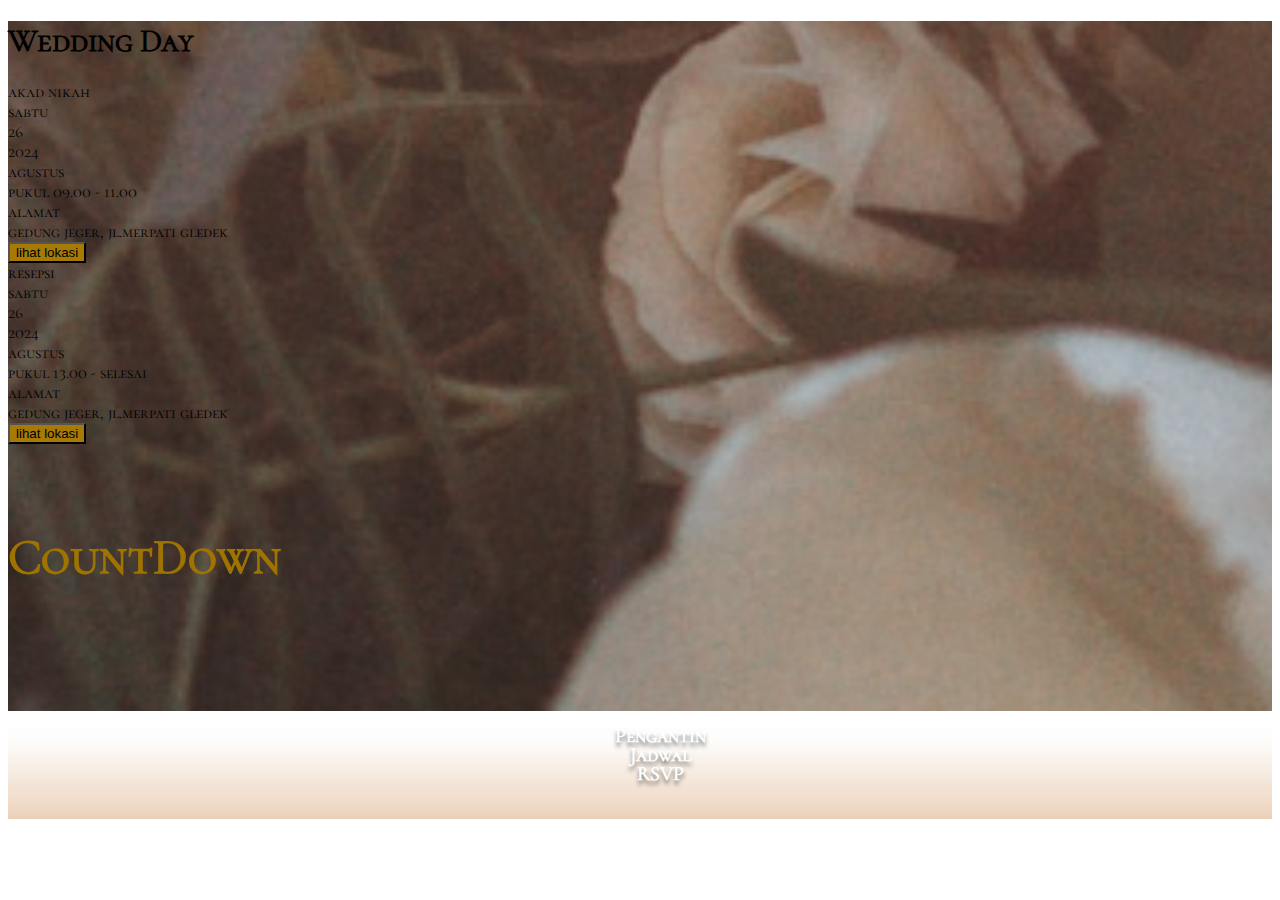
==== jadwal.html @ f05e4ac2 "membuat undangan digital" ====
<!DOCTYPE html>
<html lang="en">
	<head>
		<meta charset="utf-8" />
		<meta name="viewport" content="width=device-width, initial-scale=1" />
		<title>undangan pernikahan</title>
		<link href="https://cdn.jsdelivr.net/npm/bootstrap@5.2.1/dist/css/bootstrap.min.css" rel="stylesheet" integrity="sha384-iYQeCzEYFbKjA/T2uDLTpkwGzCiq6soy8tYaI1GyVh/UjpbCx/TYkiZhlZB6+fzT" crossorigin="anonymous" />
		<link rel="stylesheet" href="style.css" />
	</head>
	<body>
		<div class="jd container1">
			<div class="container">
				<div class="row" id="jadwal">
					<div class="col-12 text-center">
						<h1 class="judul-jadwal text-white">Wedding Day</h1>
					</div>

					<div class="col-12">
						<div class="card card-jadwal">
							<div class="card-body">
								<div class="col-12 judul-akad">akad nikah</div>
							</div>
							<div class="row">
								<div class="col-4 text-center tanggal-jadwal">sabtu</div>
								<div class="col-4 text-center tanggal-jadwal">26<br />2024</div>
								<div class="col-4 text-center tanggal-jadwal">agustus</div>
							</div>
							<div class="col-12 jam">pukul 09.00 - 11.00</div>
							<div class="col-12 alamat">alamat</div>
							<div class="col-12 detail-alamat">gedung jeger, jl.merpati gledek</div>
							<div class="col-12 text-center">
								<a href="https://goo.gl/maps/8p689WRbAVFx27es7">
									<button class="btn btn-coklat text-white mt-2">lihat lokasi</button>
								</a>
							</div>
						</div>

						<div class="card card-jadwal mt-4">
							<div class="card-body">
								<div class="col-12 judul-akad">resepsi</div>
							</div>
							<div class="row">
								<div class="col-4 text-center tanggal-jadwal">sabtu</div>
								<div class="col-4 text-center tanggal-jadwal">26<br />2024</div>
								<div class="col-4 text-center tanggal-jadwal">agustus</div>
							</div>
							<div class="col-12 jam">pukul 13.00 - selesai</div>
							<div class="col-12 alamat">alamat</div>
							<div class="col-12 detail-alamat">gedung jeger, jl.merpati gledek</div>
							<div class="col-12 text-center">
								<a href="https://goo.gl/maps/8p689WRbAVFx27es7">
									<button class="btn btn-coklat text-white mt-2">lihat lokasi</button>
								</a>
							</div>
						</div>
					</div>
				</div>
			</div>
			<div class="row mt-5 mb-5 count" style="width: 100%">
				<div class="d-flex text-center flex-column align-items-center justify-content-center">
					<h5 class="text-white display-1 countdown">CountDown</h5>
					<p id="demo" class="text-white display-1 countdown"></p>
				</div>
			</div>
		</div>
		<div class="fixed-bottom">
			<div class="navigation">
				<ul class="d-flex ps-0 pt-5" style="list-style-type: none; justify-content: space-around">
					<a href="pengantin.html" style="text-decoration: none">
						<li class="navbar-item">Pengantin</li>
					</a>
					<a href="#" style="text-decoration: none">
						<li class="navbar-item active">Jadwal</li>
					</a>
					<a href="rsvp.php" style="text-decoration: none">
						<li class="navbar-item">RSVP</li>
					</a>
				</ul>
			</div>
		</div>

		<script src="https://cdn.jsdelivr.net/npm/bootstrap@5.2.1/dist/js/bootstrap.bundle.min.js" integrity="sha384-u1OknCvxWvY5kfmNBILK2hRnQC3Pr17a+RTT6rIHI7NnikvbZlHgTPOOmMi466C8" crossorigin="anonymous"></script>
		<script src="main.js"></script>
	</body>
</html>
---- style.css ----
body.bg-sampul {
	background-image: url(./asset/sampul.png);
	background-repeat: no-repeat;
	background-size: cover;
	font-family: comorant, sans-serif;
}

.container1 {
	background-image: url(./asset/bg-pengantin.png);
	background-repeat: no-repeat;
	background-size: cover;
	font-family: comorant, sans-serif;
	padding-bottom: 100px;
}
.jd.container1 {
	padding-bottom: 40px;
}
.container2 {
	background-image: url(./asset/bg-rsvp.png);
	background-repeat: no-repeat;
	background-size: cover;
	font-family: comorant, sans-serif;
	padding-bottom: 110px;
}

@font-face {
	font-family: comorant;
	src: url(./CormorantSC-Regular.ttf);
}

@font-face {
	font-family: condiment;
	src: url(./Condiment-Regular.ttf);
}

.judul1 {
	font-weight: 500;
	font-size: 24px;
	line-height: 29px;
	text-shadow: 0px 4px 4px rgba(0, 0, 0, 0.5);
}
.judul2 {
	font-weight: 400;
	font-size: 36px;
	line-height: 30px;
	text-shadow: 0px 4px 4px rgba(0, 0, 0, 0.5);
}

.diundang {
	margin: 80px 60px 0;
	font-weight: 500;
	font-size: 22px;
}
.ditempat {
	margin: 0px 60px 0;
	font-weight: 500;
	font-size: 22px;
}

.nama-diundang {
	font-family: condiment, sans-serif;
}

.btn-coklat {
	background-color: #a77a06;
}
button.btn.btn-coklat:hover {
	background-color: #8b6400;
}

.foto-pengantin {
	margin-top: 15px;
}

@media all and (max-width: 1023px) {
	.foto-pengantin {
		margin-top: 200px;
	}
}

@media all and (max-width: 767px) {
	.foto-pengantin {
		margin-top: 10px;
	}
}

.judul-pengantin {
	font-weight: 700;
	font-size: 64px;
	line-height: 39px;

	text-align: center;

	color: #ffffff;

	text-shadow: 0px 4px 4px rgba(0, 0, 0, 0.25);
	margin-top: 60px;
	margin-bottom: 20px;
}
.nama-pengantin {
	font-weight: 600;
	font-size: 42px;
	line-height: 29px;

	text-align: center;

	color: #ffffff;
}
.tanggal {
	font-weight: 600;
	font-size: 24px;
	line-height: 19px;
	text-align: center;

	color: #ffffff;

	text-shadow: 0px 4px 4px rgba(0, 0, 0, 0.3);
	margin-top: 24px;
	margin-bottom: 50px;
}

.card-pengantin {
	width: 800px;
	height: 420px;
	border-radius: 20px;
	background-color: rgba(167, 122, 6, 0.64);
}

.mempelai {
	font-weight: 700;
	font-size: 32px;
	line-height: 24px;
	text-align: center;
	margin: 30px 0 75px;

	color: #ffffff;
}
.ortu {
	font-size: 24px;
	width: 280px;
	margin: 0 auto;
	text-align: center;
}
.countdown {
	font-weight: 600;
	font-size: 50px;
	color: #9f7300;
}

@media all and (max-width: 767px) {
	.judul-pengantin {
		font-size: 40px;
		font-weight: 600;
		line-height: 39px;

		text-align: center;

		color: #ffffff;

		text-shadow: 0px 4px 4px rgba(0, 0, 0, 0.25);
		margin-top: 40px;
		margin-bottom: 0;
	}
	.nama-pengantin {
		font-weight: 600;
		font-size: 28px;
		line-height: 29px;

		text-align: center;

		color: #ffffff;
	}
	.tanggal {
		font-weight: 600;
		font-size: 16px;
		line-height: 19px;
		text-align: center;

		color: #ffffff;

		text-shadow: 0px 4px 4px rgba(0, 0, 0, 0.3);
		margin-top: 10px;
		margin-bottom: 30px;
	}
	.card-pengantin {
		width: 350px;
		height: 420px;
		border-radius: 20px;
		background-color: rgba(167, 122, 6, 0.64);
		padding: 20px 15px 0;
	}
	.mempelai {
		font-weight: 600;
		font-size: 24px;
		line-height: 24px;
		text-align: center;

		color: #ffffff;
		margin: 0 0 60px;
	}
	.ortu {
		font-size: 17px;
		width: 100px;
		margin: 0 auto;
		text-align: center;
	}
	.countdown {
		font-weight: 600;
		font-size: 32px;
		color: #9f7300;
	}
	p#demo.countdown {
		font-weight: 600;
		font-size: 23px;
		color: #9f7300;
	}
	.count {
		margin: 0 auto;
	}
}

.navbar-item {
	font-weight: 700;
	font-size: 20px;
	line-height: 19px;
	text-align: center;

	color: #ffffff;

	text-shadow: 0px 4px 4px rgba(0, 0, 0, 0.51);
	font-family: Comorant, sans-serif;
}

.navigation {
	width: 100%;
	height: 92px;

	background: linear-gradient(
		180deg,
		rgba(152, 73, 0, 0.01) 14.18%,
		rgba(237, 212, 190, 0.87625) 85.43%,
		rgba(236, 211, 187, 0.9175) 91.67%,
		rgba(236, 209, 185, 0.953594) 95.31%,
		#ebcfb6 100%,
		rgba(237, 212, 190, 0.87625) 100%,
		rgba(215, 134, 59, 0.87625) 100%
	);
}

@media all and (max-width: 767px) {
	.judul-jadwal {
		font-weight: 700;
		font-size: 35px;
		line-height: 39px;

		text-align: center;

		color: #9f7300;

		text-shadow: 0px 4px 4px rgba(0, 0, 0, 0.25);
		margin-top: 28px;
		margin-bottom: 28px;
	}
	.judul-akad {
		font-weight: 600;
		font-size: 26px;
		line-height: 24px;
		text-align: center;

		color: #000000;
	}

	.card-jadwal {
		background: rgba(245, 245, 245, 0.8);
		border-radius: 10px;
		padding: 0 30px 20px;
	}

	.tanggal-jadwal {
		font-weight: 600;
		font-size: 22px;
		line-height: 24px;
		text-align: center;

		color: #a77a06;
	}
	.tanggal-jadwal:first-child {
		padding-top: 10px;
	}
	.tanggal-jadwal:last-child {
		padding-top: 10px;
	}
	.jam {
		font-weight: 600;
		font-size: 20px;
		line-height: 18px;
		text-align: center;

		color: #000000;
		margin-top: 20px;
	}
	.alamat {
		font-weight: 600;
		font-size: 20px;
		line-height: 18px;
		text-align: center;

		color: #a77a06;
		margin-top: 15px;
	}
	.detail-alamat {
		font-weight: 600;
		font-size: 18px;
		line-height: 18px;
		text-align: center;

		color: #000000;
		margin-top: 15px;
		margin-bottom: 8px;
	}
	.card-jadwal .btn-coklat {
		background-color: #a77a06;
	}
	.card-jadwal button.btn.btn-coklat:hover {
		background-color: #8b6400;
	}
}
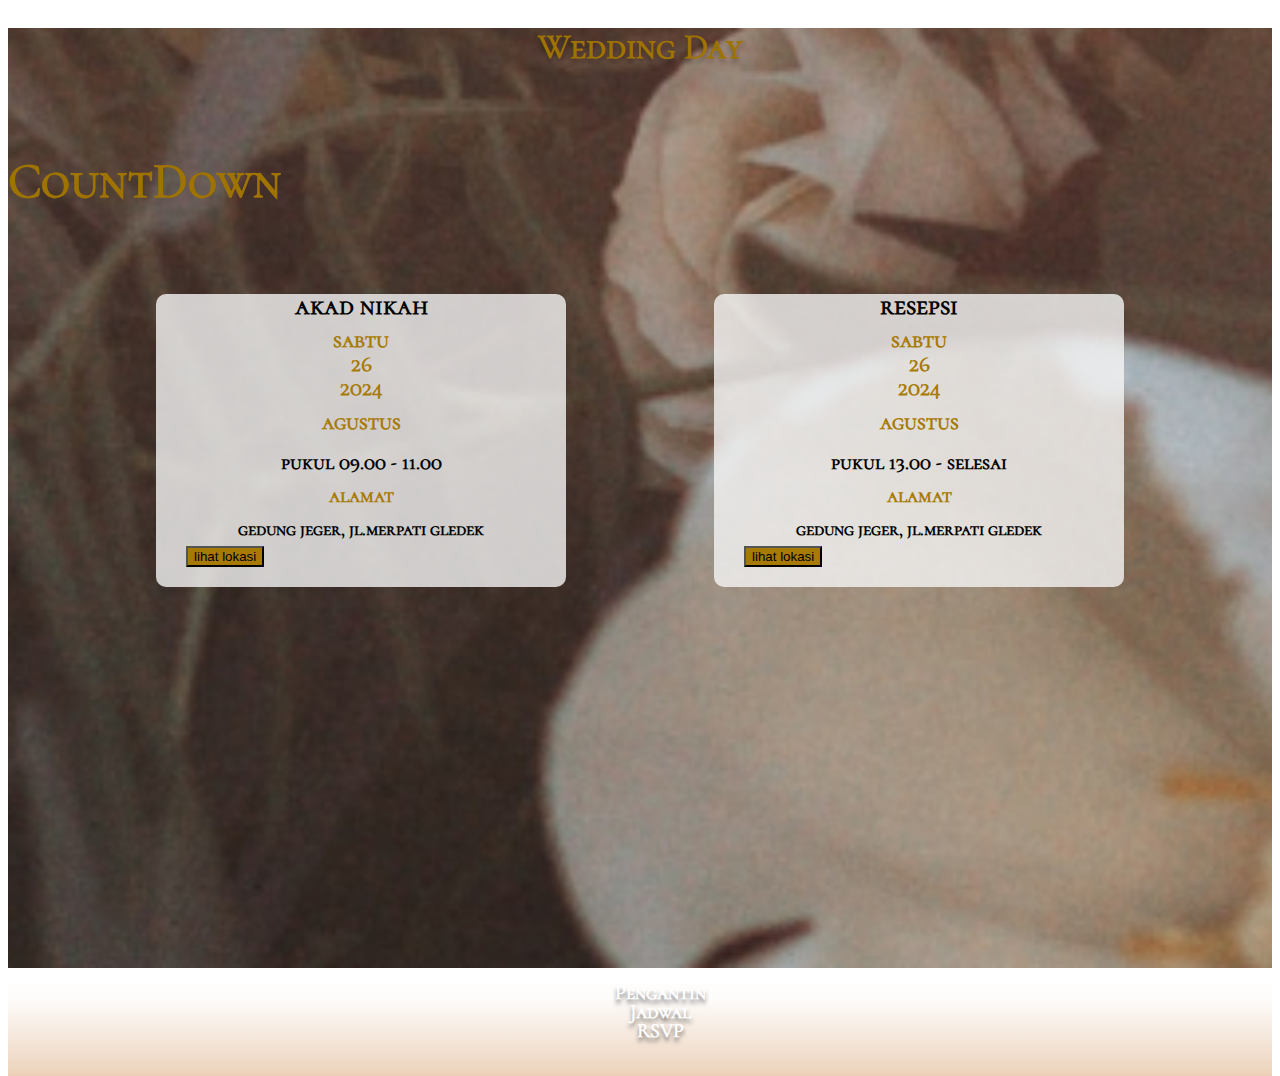
==== commit 89282228: "menambahkan backsound" ====
--- a/jadwal.html
+++ b/jadwal.html
@@ -8,14 +8,23 @@
 		<link rel="stylesheet" href="style.css" />
 	</head>
 	<body>
-		<div class="jd container1">
+		<div class="containerjd">
 			<div class="container">
+				<!-- <button class="btn btn-primary" style="position: absolute; z-index: 100; top: 500px" onclick="toggleMusic()" id="btn-playback" data-play="false">
+					<i class="fa fa-play"></i>
+					<span id="btn-text">PLAY</span>
+				</button> -->
 				<div class="row" id="jadwal">
 					<div class="col-12 text-center">
 						<h1 class="judul-jadwal text-white">Wedding Day</h1>
 					</div>
-
-					<div class="col-12">
+					<div class="row count" style="width: 100%">
+						<div class="d-flex text-center flex-column align-items-center justify-content-center">
+							<h5 class="text-white display-1 countdown">CountDown</h5>
+							<p id="demo" class="text-white display-1 countdown"></p>
+						</div>
+					</div>
+					<div class="col-12 bungkus-jadwal">
 						<div class="card card-jadwal">
 							<div class="card-body">
 								<div class="col-12 judul-akad">akad nikah</div>
@@ -35,7 +44,7 @@
 							</div>
 						</div>
 
-						<div class="card card-jadwal mt-4">
+						<div class="card card-jadwal">
 							<div class="card-body">
 								<div class="col-12 judul-akad">resepsi</div>
 							</div>
@@ -56,12 +65,6 @@
 					</div>
 				</div>
 			</div>
-			<div class="row mt-5 mb-5 count" style="width: 100%">
-				<div class="d-flex text-center flex-column align-items-center justify-content-center">
-					<h5 class="text-white display-1 countdown">CountDown</h5>
-					<p id="demo" class="text-white display-1 countdown"></p>
-				</div>
-			</div>
 		</div>
 		<div class="fixed-bottom">
 			<div class="navigation">
@@ -79,6 +82,7 @@
 			</div>
 		</div>
 
+		<audio id="audio" src="https://mp3-ringtone.com/uploads/files/sms-mystic.mp3" />
 		<script src="https://cdn.jsdelivr.net/npm/bootstrap@5.2.1/dist/js/bootstrap.bundle.min.js" integrity="sha384-u1OknCvxWvY5kfmNBILK2hRnQC3Pr17a+RTT6rIHI7NnikvbZlHgTPOOmMi466C8" crossorigin="anonymous"></script>
 		<script src="main.js"></script>
 	</body>
--- a/style.css
+++ b/style.css
@@ -1,10 +1,13 @@
+html,
+body {
+	height: 100%;
+}
 body.bg-sampul {
 	background-image: url(./asset/sampul.png);
 	background-repeat: no-repeat;
 	background-size: cover;
 	font-family: comorant, sans-serif;
 }
-
 .container1 {
 	background-image: url(./asset/bg-pengantin.png);
 	background-repeat: no-repeat;
@@ -12,15 +15,106 @@
 	font-family: comorant, sans-serif;
 	padding-bottom: 100px;
 }
-.jd.container1 {
-	padding-bottom: 40px;
-}
-.container2 {
-	background-image: url(./asset/bg-rsvp.png);
+.containerjd {
+	background-image: url(./asset/bg-pengantin.png);
+	height: 100%;
 	background-repeat: no-repeat;
 	background-size: cover;
 	font-family: comorant, sans-serif;
-	padding-bottom: 110px;
+	padding-bottom: 40px;
+}
+.container2 {
+	background-image: url(./asset/bg-rsvp.png);
+	height: 100%;
+	background-repeat: no-repeat;
+	background-size: cover;
+	font-family: comorant, sans-serif;
+}
+@media (min-height: 800px) {
+	.container1 {
+		background-image: url(./asset/bg-pengantin.png);
+		height: 100%;
+		background-repeat: no-repeat;
+		background-size: cover;
+		font-family: comorant, sans-serif;
+		padding-bottom: 100px;
+	}
+	.containerjd {
+		background-image: url(./asset/bg-pengantin.png);
+		height: 100%;
+		background-repeat: no-repeat;
+		background-size: cover;
+		font-family: comorant, sans-serif;
+		padding-bottom: 40px;
+	}
+	.container2 {
+		background-image: url(./asset/bg-rsvp.png);
+		height: 100%;
+		background-repeat: no-repeat;
+		background-size: cover;
+		font-family: comorant, sans-serif;
+		padding-bottom: 110px;
+	}
+}
+@media (max-height: 860px), (max-width: 767px) {
+	.container1 {
+		background-image: url(./asset/bg-pengantin.png);
+		background-repeat: no-repeat;
+		background-size: cover;
+		font-family: comorant, sans-serif;
+		padding-bottom: 100px;
+	}
+	.containerjd {
+		background-image: url(./asset/bg-pengantin.png);
+		background-repeat: no-repeat;
+		background-size: cover;
+		font-family: comorant, sans-serif;
+		padding-bottom: 40px;
+	}
+}
+@media (max-height: 850px) {
+	.container1 {
+		background-image: url(./asset/bg-pengantin.png);
+		background-repeat: no-repeat;
+		background-size: cover;
+		font-family: comorant, sans-serif;
+		padding-bottom: 100px;
+	}
+	.containerjd {
+		background-image: url(./asset/bg-pengantin.png);
+		background-repeat: no-repeat;
+		background-size: cover;
+		font-family: comorant, sans-serif;
+		padding-bottom: 40px;
+	}
+}
+@media all and (max-width: 992px) {
+	.container1 {
+		background-image: url(./asset/bg-pengantin.png);
+		height: 100%;
+		background-repeat: no-repeat;
+		background-size: cover;
+		font-family: comorant, sans-serif;
+		padding-bottom: 100px;
+	}
+}
+@media all and (max-width: 600px) {
+	.container1 {
+		background-image: url(./asset/bg-pengantin.png);
+		height: 100%;
+		background-repeat: no-repeat;
+		background-size: cover;
+		font-family: comorant, sans-serif;
+		padding-bottom: 100px;
+	}
+	.containerjd {
+		background-image: url(./asset/bg-pengantin.png);
+		height: 1000px;
+		background-repeat: no-repeat;
+		background-size: cover;
+		font-family: comorant, sans-serif;
+		padding-bottom: 40px;
+	}
 }
 
 @font-face {
@@ -246,8 +340,92 @@
 		rgba(215, 134, 59, 0.87625) 100%
 	);
 }
-
-@media all and (max-width: 767px) {
+.judul-jadwal {
+	font-weight: 700;
+	font-size: 35px;
+	line-height: 39px;
+
+	text-align: center;
+
+	color: #9f7300;
+
+	text-shadow: 0px 4px 4px rgba(0, 0, 0, 0.25);
+	margin-top: 28px;
+	margin-bottom: 28px;
+}
+.judul-akad {
+	font-weight: 600;
+	font-size: 26px;
+	line-height: 24px;
+	text-align: center;
+
+	color: #000000;
+}
+
+.bungkus-jadwal {
+	margin-top: 20px;
+	display: flex;
+	justify-content: space-evenly;
+}
+.card-jadwal {
+	background: rgba(245, 245, 245, 0.8);
+	border-radius: 10px;
+	padding: 0 30px 20px;
+	width: 350px;
+}
+
+.tanggal-jadwal {
+	font-weight: 600;
+	font-size: 22px;
+	line-height: 24px;
+	text-align: center;
+
+	color: #a77a06;
+}
+.tanggal-jadwal:first-child {
+	padding-top: 10px;
+}
+.tanggal-jadwal:last-child {
+	padding-top: 10px;
+}
+.jam {
+	font-weight: 600;
+	font-size: 20px;
+	line-height: 18px;
+	text-align: center;
+
+	color: #000000;
+	margin-top: 20px;
+}
+.alamat {
+	font-weight: 600;
+	font-size: 20px;
+	line-height: 18px;
+	text-align: center;
+
+	color: #a77a06;
+	margin-top: 15px;
+}
+.detail-alamat {
+	font-weight: 600;
+	font-size: 18px;
+	line-height: 18px;
+	text-align: center;
+
+	color: #000000;
+	margin-top: 15px;
+	margin-bottom: 8px;
+}
+.card-jadwal .btn-coklat {
+	background-color: #a77a06;
+}
+.card-jadwal button.btn.btn-coklat:hover {
+	background-color: #8b6400;
+}
+@media all and (max-width: 1023px) {
+	.bungkus-jadwal {
+		display: block;
+	}
 	.judul-jadwal {
 		font-weight: 700;
 		font-size: 35px;
@@ -274,6 +452,8 @@
 		background: rgba(245, 245, 245, 0.8);
 		border-radius: 10px;
 		padding: 0 30px 20px;
+		width: 100%;
+		margin-top: 20px;
 	}
 
 	.tanggal-jadwal {
@@ -325,3 +505,122 @@
 		background-color: #8b6400;
 	}
 }
+@media all and (max-width: 767px) {
+	.bungkus-jadwal {
+		display: block;
+		margin-top: 0;
+	}
+	.judul-jadwal {
+		font-weight: 700;
+		font-size: 35px;
+		line-height: 39px;
+
+		text-align: center;
+
+		color: #9f7300;
+
+		text-shadow: 0px 4px 4px rgba(0, 0, 0, 0.25);
+		margin-top: 28px;
+		margin-bottom: 28px;
+	}
+	.judul-akad {
+		font-weight: 600;
+		font-size: 26px;
+		line-height: 24px;
+		text-align: center;
+
+		color: #000000;
+	}
+
+	.card-jadwal {
+		background: rgba(245, 245, 245, 0.8);
+		border-radius: 10px;
+		padding: 0 30px 20px;
+		width: 100%;
+		margin-top: 20px;
+	}
+
+	.tanggal-jadwal {
+		font-weight: 600;
+		font-size: 22px;
+		line-height: 24px;
+		text-align: center;
+
+		color: #a77a06;
+	}
+	.tanggal-jadwal:first-child {
+		padding-top: 10px;
+	}
+	.tanggal-jadwal:last-child {
+		padding-top: 10px;
+	}
+	.jam {
+		font-weight: 600;
+		font-size: 20px;
+		line-height: 18px;
+		text-align: center;
+
+		color: #000000;
+		margin-top: 20px;
+	}
+	.alamat {
+		font-weight: 600;
+		font-size: 20px;
+		line-height: 18px;
+		text-align: center;
+
+		color: #a77a06;
+		margin-top: 15px;
+	}
+	.detail-alamat {
+		font-weight: 600;
+		font-size: 18px;
+		line-height: 18px;
+		text-align: center;
+
+		color: #000000;
+		margin-top: 15px;
+		margin-bottom: 8px;
+	}
+	.card-jadwal .btn-coklat {
+		background-color: #a77a06;
+	}
+	.card-jadwal button.btn.btn-coklat:hover {
+		background-color: #8b6400;
+	}
+}
+.card-rsvp {
+	width: 800px;
+	height: 100%;
+	border-radius: 20px;
+	background-color: rgba(152, 110, 1, 0.74);
+	padding: 20px 15px 0;
+	margin-top: 50px;
+}
+.judul-rsvp {
+	font-weight: 700;
+	font-size: 24px;
+	line-height: 29px;
+	text-align: center;
+	padding: 0 15px;
+	color: #ffffff;
+}
+
+@media only screen and (max-width: 767px) {
+	.card-rsvp {
+		width: 320px;
+		height: 100%;
+		border-radius: 20px;
+		background-color: rgba(152, 110, 1, 0.74);
+		padding: 20px 15px 0;
+		margin-top: 50px;
+	}
+	.judul-rsvp {
+		font-weight: 700;
+		font-size: 24px;
+		line-height: 29px;
+		text-align: center;
+		padding: 0 15px;
+		color: #ffffff;
+	}
+}
